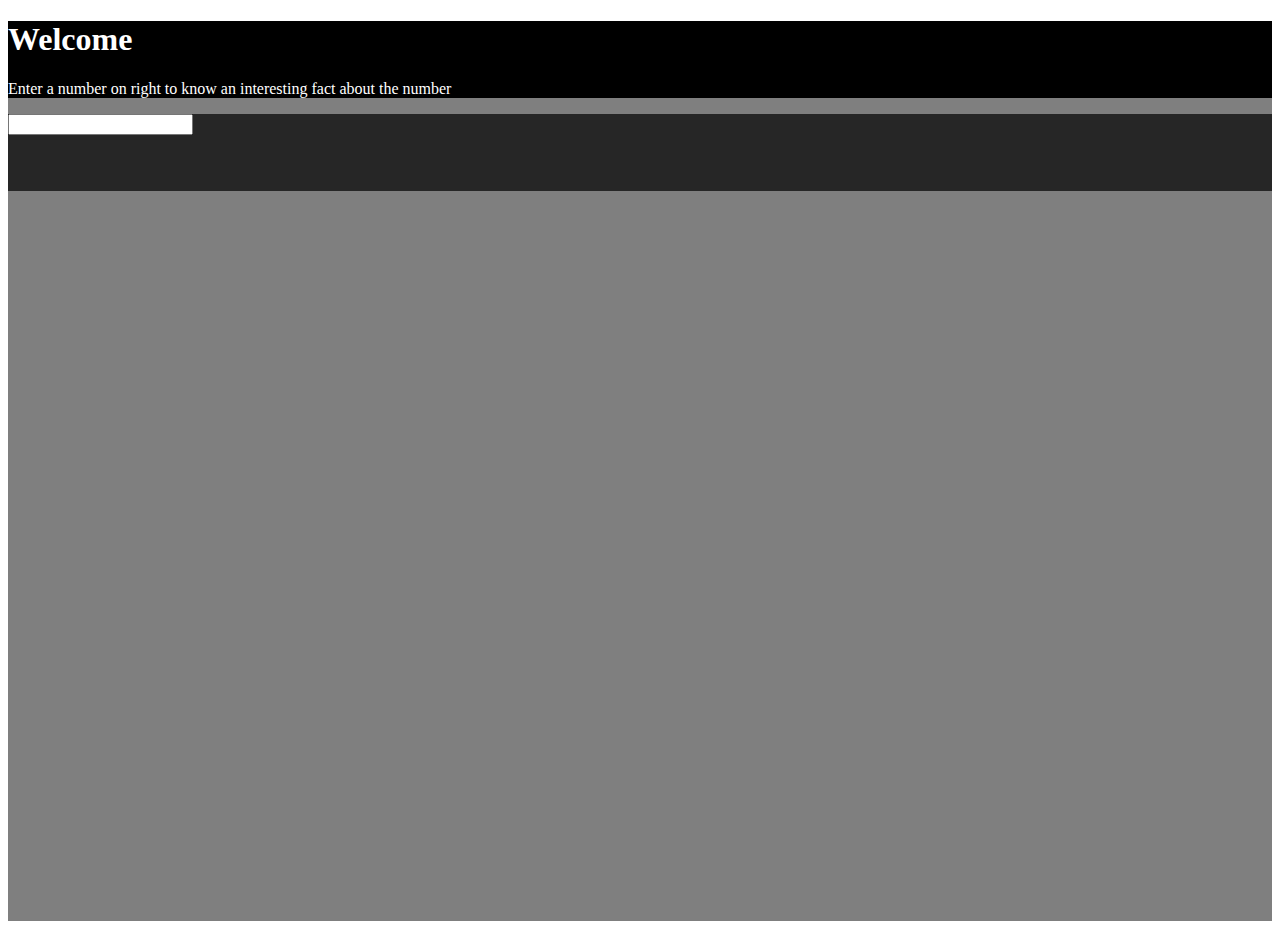
==== API_JSON_TRY/index.html @ 0f5d49a0 "api_json" ====
<!DOCTYPE html>
<html lang="en">

<head>

	<!-- <link rel="stylesheet" href="style.css" /> -->
	<meta charset="UTF-8" />
	<meta name="viewport" content="width=device-width, initial-scale=1.0" />
	<title>Document</title>
	
    <script src="script.js"></script>
	<link href="https://cdn.jsdelivr.net/npm/bootstrap@5.1.1/dist/css/bootstrap.min.css" rel="stylesheet"
		integrity="sha384-F3w7mX95PdgyTmZZMECAngseQB83DfGTowi0iMjiWaeVhAn4FJkqJByhZMI3AhiU" crossorigin="anonymous">

</head>

<body>

        
	<div class="container-fluid" style="background-color:rgba(0,0,0,0.5);">
		<div class="position-relative" style="height: 100vh;">
			<div class="position-absolute top-50 start-50 translate-middle">
				<div class="row">
					<div class="col align-self-center p-5" style="background-color: black;color: white;">
						<h1>Welcome</h1>
						<p>Enter a number on right to know an interesting fact about the number</p>
					</div>
					<div class="col p-5" style="background-color:rgba(0,0,0,0.7);color: white;">
						<form id="frm1" class="shadow p-3 mb-5 rounded">
							<div class="mb-5">
								<input type="text" id="entered" autocomplete="off" onkeypress="attempt(event)">
							</div>
							<!-- <div class="mb-5">
								<button type="button" onclick="myFunc()">Submit</button>
							</div> -->
							<div class="mb-5" style="height: 40px;">
								<p id="demo" style="color: white;"></p>
							</div>
						</form>
					</div>

				</div>
			</div>
		</div>
		
		<script src="https://cdn.jsdelivr.net/npm/@popperjs/core@2.9.3/dist/umd/popper.min.js"
			integrity="sha384-W8fXfP3gkOKtndU4JGtKDvXbO53Wy8SZCQHczT5FMiiqmQfUpWbYdTil/SxwZgAN"
			crossorigin="anonymous"></script>
		<script src="https://cdn.jsdelivr.net/npm/bootstrap@5.1.1/dist/js/bootstrap.min.js"
			integrity="sha384-skAcpIdS7UcVUC05LJ9Dxay8AXcDYfBJqt1CJ85S/CFujBsIzCIv+l9liuYLaMQ/"
			crossorigin="anonymous"></script>
</body>

</html>
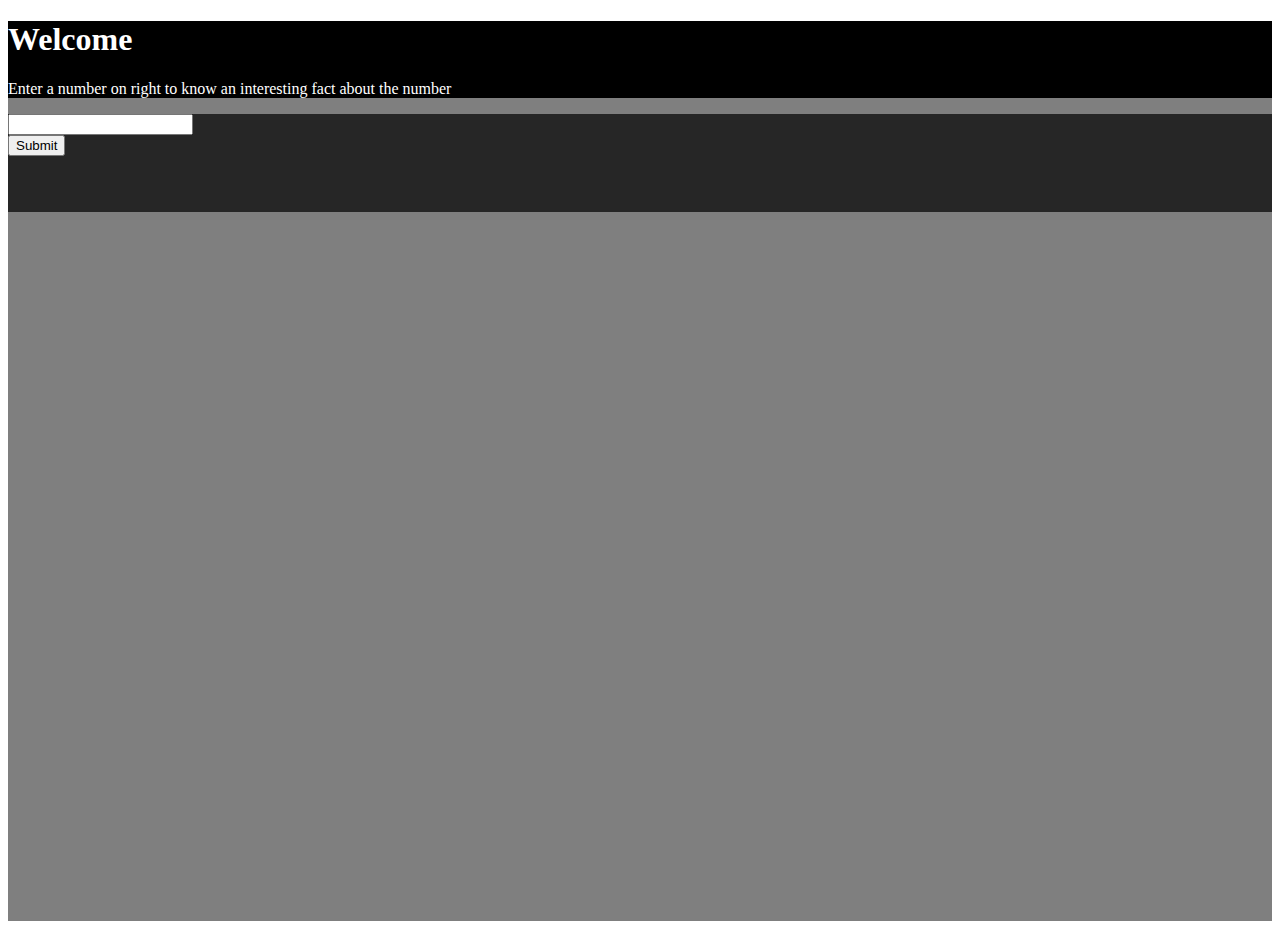
==== commit b83aedfe: "animated" ====
--- a/API_JSON_TRY/index.html
+++ b/API_JSON_TRY/index.html
@@ -3,7 +3,7 @@
 
 <head>
 
-	<!-- <link rel="stylesheet" href="style.css" /> -->
+	<link rel="stylesheet" href="style.css" />
 	<meta charset="UTF-8" />
 	<meta name="viewport" content="width=device-width, initial-scale=1.0" />
 	<title>Document</title>
@@ -30,11 +30,11 @@
 							<div class="mb-5">
 								<input type="text" id="entered" autocomplete="off" onkeypress="attempt(event)">
 							</div>
-							<!-- <div class="mb-5">
+							<div class="mb-5">
 								<button type="button" onclick="myFunc()">Submit</button>
-							</div> -->
-							<div class="mb-5" style="height: 40px;">
-								<p id="demo" style="color: white;"></p>
+							</div>
+							<div id= "checking" class="mb-5" style="height: 40px;">
+								<p id="demo" style="color: white;" ></p>
 							</div>
 						</form>
 					</div>
--- a/API_JSON_TRY/style.css
+++ b/API_JSON_TRY/style.css
@@ -0,0 +1,24 @@
+
+
+/* @keyframes anim{
+    from{
+        background-color: beige;
+    }
+    to{
+background-color: red;
+    }
+} */
+
+/* #demo{
+  
+  top: 0;
+  left: 0;
+  transition: transform 1s;
+} */
+
+#checking{
+    position: relative;
+}
+.demo{
+    position: absolute;
+}